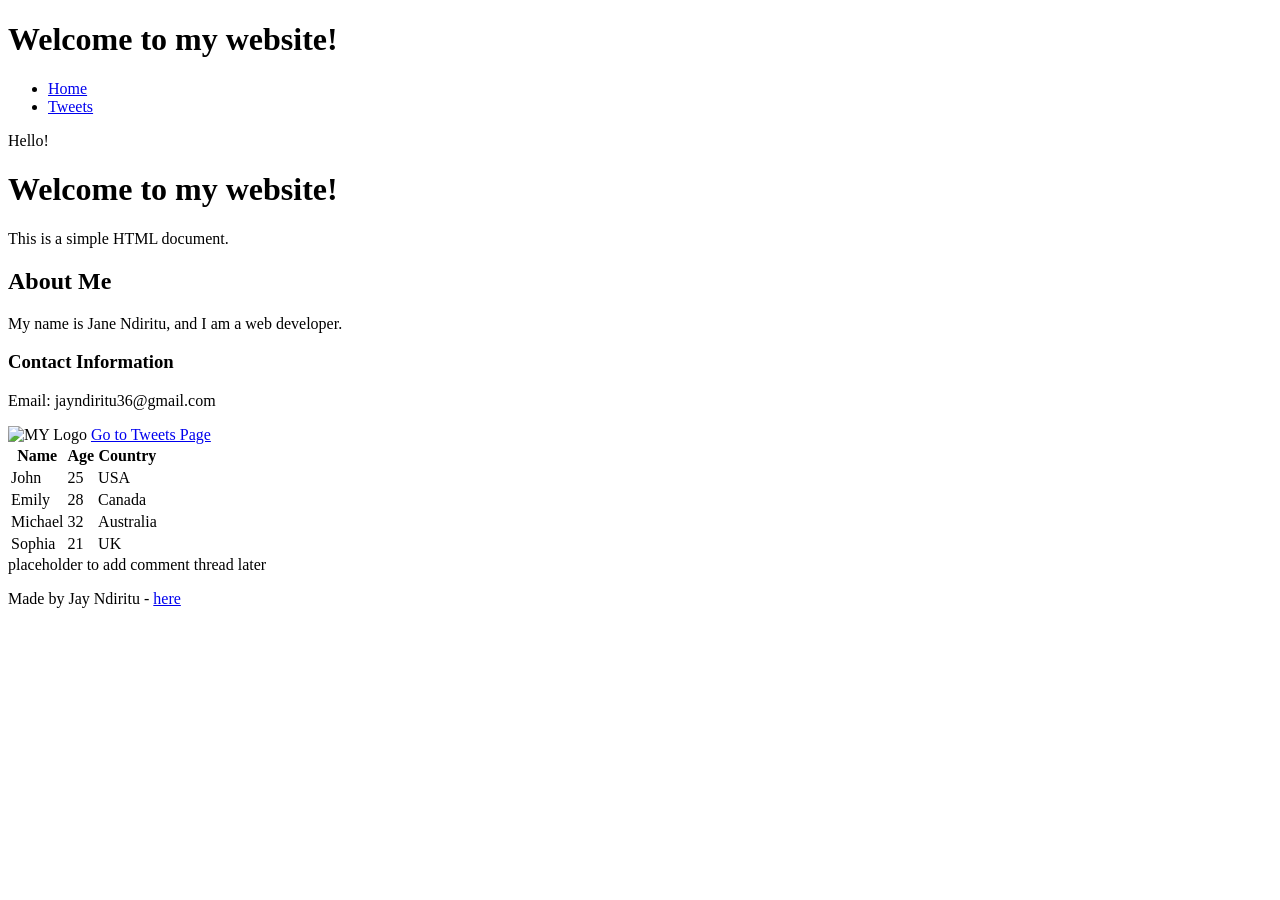
==== css_basic/index.html @ 21a246cd "Updated html css file" ====
<!DOCTYPE html>
<html lang="en">
<head>
    <meta charset="UTF-8">
    <meta name="viewport" content="width=device-width, initial-scale=1.0">
    <title>My Website</title>
</head>
<body>

<header>
    <link href="base.css" rel="stylesheet">
<link href="styles.css" rel="stylesheet">
    <h1>Welcome to my website!</h1>
    <ul>
        <li><a href="base_index.html">Home</a></li>
        <li><a href="tweets.html">Tweets</a></li>
    </ul>
</header>

<main>
    <p>Hello!</p>
    <h1>Welcome to my website!</h1>
    <p>This is a simple HTML document.</p>

    <article>
        <h2>About Me</h2>
        <p>My name is Jane Ndiritu, and I am a web developer.</p>
        <h3>Contact Information</h3>
        <p>Email: jayndiritu36@gmail.com</p>
        <img src="https://i.ibb.co/gTDZZT8/ALX-Logo-07.png" alt="MY Logo">
        <a href="tweets.html">Go to Tweets Page</a>
        <table>
    <thead>
        <tr>
            <th>Name</th>
            <th>Age</th>
            <th>Country</th>
        </tr>
    </thead>

    <tbody>
        <tr>
            <td>John</td>
            <td>25</td>
            <td>USA</td>
        </tr>
        <tr>
            <td>Emily</td>
            <td>28</td>
            <td>Canada</td>
        </tr>
        <tr>
            <td>Michael</td>
            <td>32</td>
            <td>Australia</td>
        </tr>
        <tr>
            <td>Sophia</td>
            <td>21</td>
            <td>UK</td>
        </tr>
    </tbody>
</table>
    </article>

    <aside>
        placeholder to add comment thread later
    </aside>
</main>

<footer>
    <p>Made by Jay Ndiritu - <a href="https://photos.app.goo.gl/DiwDXc7JCjTctnq49" target='_blank'>here</a></p>
</footer>

</body>
</html>
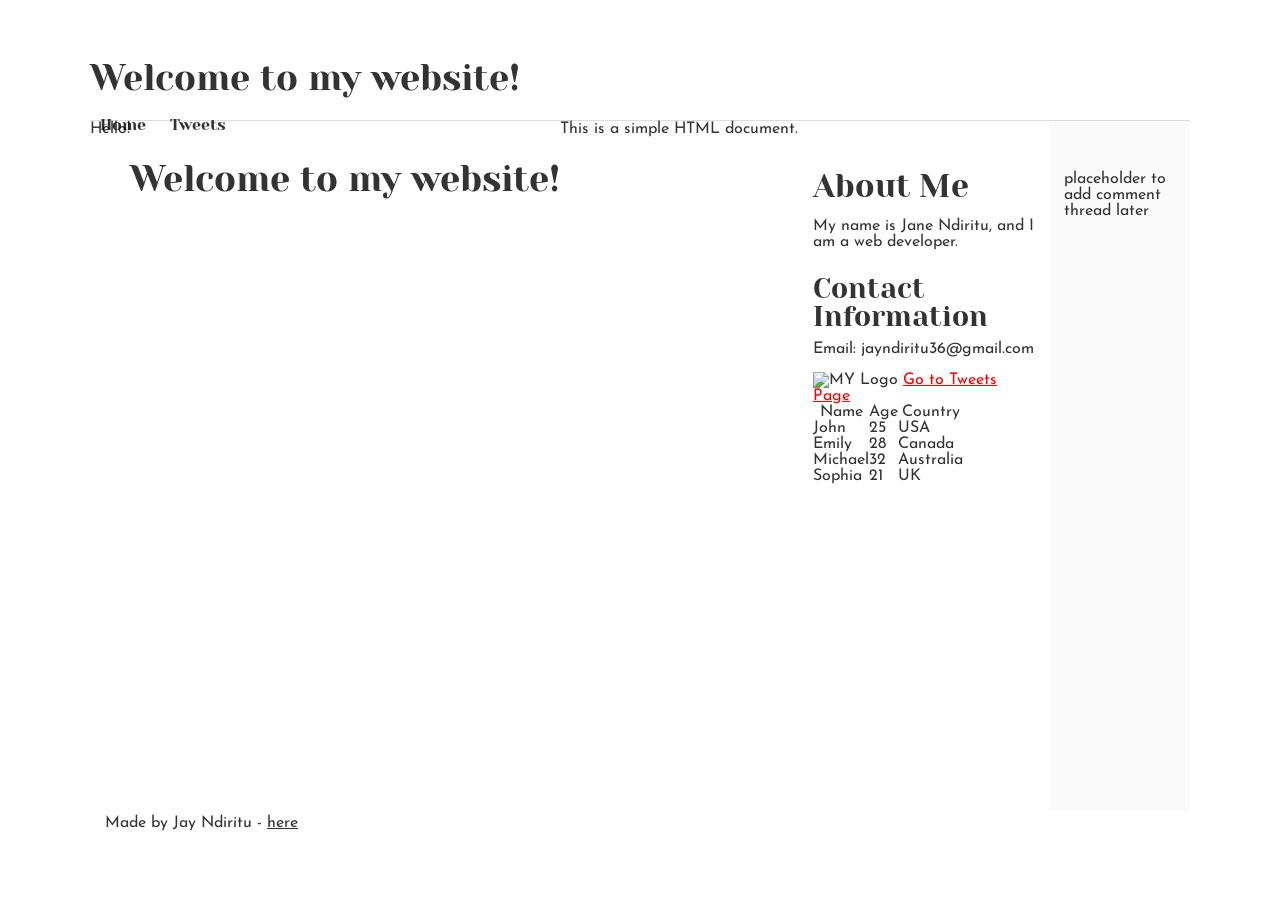
==== commit 1a7679a5: "Responsive web design" ====
--- a/css_basic/index.html
+++ b/css_basic/index.html
@@ -9,7 +9,9 @@
 
 <header>
     <link href="base.css" rel="stylesheet">
-<link href="styles.css" rel="stylesheet">
+    <link href="styles.css" rel="stylesheet">
+    <body class="works_on_smartphones">
+
     <h1>Welcome to my website!</h1>
     <ul>
         <li><a href="base_index.html">Home</a></li>
--- a/css_basic/styles.css
+++ b/css_basic/styles.css
@@ -0,0 +1,222 @@
+/* Importing webfonts */
+/* (If you're learning CSS, you should disregard that) */
+
+@import url(https://fonts.googleapis.com/css?family=Yeseva+One);
+@import url(https://fonts.googleapis.com/css?family=Josefin+Sans:400,700,700italic,400italic);
+
+
+/* CSS reset rules */
+
+html, body {
+	height: 100%;
+	min-height: 100%;
+}
+html, body, div, span, applet, object, iframe,
+h1, h2, h3, h4, h5, h6, p, blockquote, pre,
+a, abbr, acronym, address, big, cite, code,
+del, dfn, img, ins, kbd, q, s, samp,
+small, strike, sub, sup, tt, var,
+b, u, i, center,
+dl, dt, dd,
+fieldset, form, label, legend,
+table, caption, tbody, tfoot, thead, tr, th, td,
+article, aside, canvas, details, embed, 
+figure, figcaption, footer, header, hgroup, 
+menu, nav, output, ruby, section, summary,
+time, mark, audio, video {
+	margin: 0;
+	padding: 0;
+	border: 0;
+	font-size: 100%;
+	font: inherit;
+	vertical-align: baseline;
+}
+/* HTML5 display-role reset for older browsers */
+article, aside, details, figcaption, figure, 
+footer, header, hgroup, menu, nav, section {
+	display: block;
+}
+body {
+	line-height: 1;
+}
+blockquote, q {
+	quotes: none;
+}
+blockquote:before, blockquote:after,
+q:before, q:after {
+	content: '';
+	content: none;
+}
+table {
+	border-collapse: collapse;
+	border-spacing: 0;
+}
+
+
+/* Fonts and colors */
+
+body {
+	font-family: 'Josefin Sans', serif;
+	color: rgba(0, 0, 0, 0.8);
+}
+h1, h2, h3, h4, h5, h6, header {
+	font-family: 'Yeseva One', sans-serif;
+}
+article {
+}
+header {
+	border-bottom: 1px solid rgb(221,221,221);
+	transition: border-bottom-color 1s ease;
+}
+header a {
+	color: rgba(0, 0, 0, 0.8);
+}
+aside {
+	background: #FAFAFA;
+}
+aside p {
+	border: 1px solid #bbb;
+	background: #ddd;
+	color: black;
+}
+footer a {
+	color: rgba(0, 0, 0, 0.8);
+}
+a {
+	color: #F80002;
+}
+
+
+/* Positioning and margins */
+
+@media (min-width: 1100px) {
+	body {
+		width: 1100px;
+		margin: 0 auto;
+	}
+}
+
+article {
+	padding: 50px 15px;
+}
+article > *:first-child {
+	margin-top: 0;
+}
+aside {
+	padding: 50px 15px;
+}
+header .right {
+	float: right;
+	margin: 0 10px 15px;
+}
+
+
+/* Header */
+header {
+	padding: 20px 0;
+	height: 80px;
+}
+header ul {
+	list-style: none;
+	margin: 0;
+	padding: 0;
+}
+header li {
+	display: inline;
+	vertical-align:middle;
+}
+header li:first-child {
+	margin: 0;
+}
+header li a {
+	margin: 0 10px;
+}
+header li.logo {
+	font-size: 36px;
+}
+header a {
+	text-decoration: none;
+}
+
+
+/* Aside */
+
+aside p {
+	border-radius: 10px;
+	padding: 20px 20px;
+}
+
+
+/* Footer */
+
+footer {
+	padding: 5px 15px;
+	height: 80px;
+}
+
+
+/* Text styles and margins */
+
+p {
+	margin-bottom: 15px;
+}
+h1 {
+	font-size: 36px;
+	margin: 40px 0 20px;
+}
+h2 {
+	font-size: 32px;
+	margin: 30px 0 15px;
+}
+h3 {
+	font-size: 28px;
+	margin: 25px 0 10px;
+}
+h4 {
+	font-size: 20px;
+	font-weight: bold;
+	margin: 20px 0 10px;
+}
+h5 {
+	font-size: 18px;
+	font-weight: bold;
+	margin: 15px 0 10px;
+}
+h6 {
+	font-weight: bold;
+	margin: 5px 0;
+}
+
+@media (max-width: 800px) {
+  body.works_on_smartphone {
+  	display: block;
+  }
+  body.works_on_smartphone main {
+  	display: block;
+  }
+  header .right {
+  	float: none;
+  }
+}
+/* Apply flexbox to body and main containers */
+body {
+    display: flex;
+    flex-direction: column; /* Stack header, main, footer vertically */
+}
+
+main {
+    display: flex;
+    flex-direction: row; /* Arrange article and aside horizontally */
+    flex: auto; /* Maintain automatic height and width */
+}
+
+/* Content sizing - article takes 2/3, aside takes 1/3 */
+article {
+    flex: 2; /* Takes 2 parts of the available space */
+    overflow-y: auto; /* Enable vertical scrolling */
+}
+
+aside {
+    flex: 1; /* Takes 1 part of the available space */
+    overflow-y: auto; /* Enable vertical scrolling */
+}
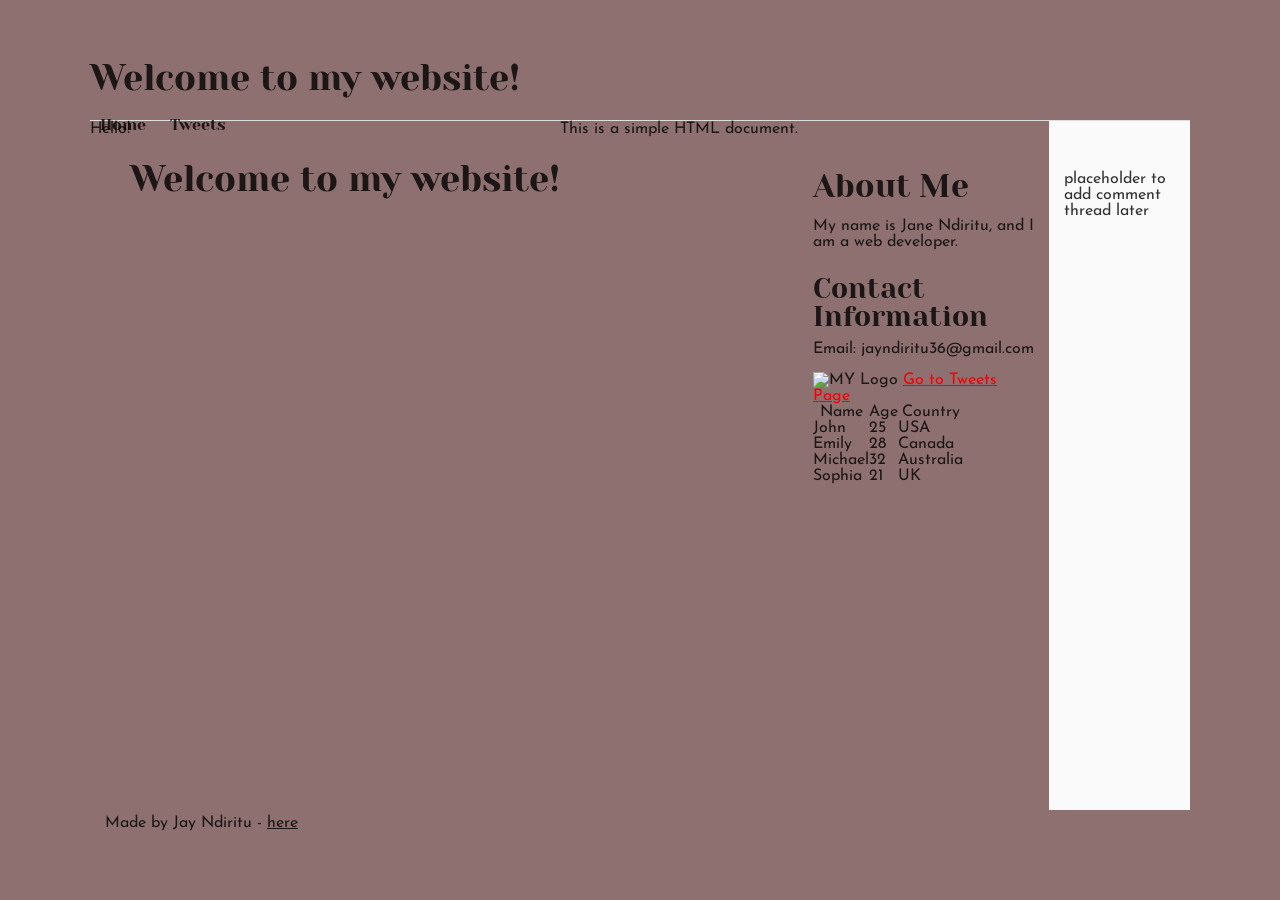
==== commit c6f98aac: "background colour change" ====
--- a/css_basic/index.html
+++ b/css_basic/index.html
@@ -11,6 +11,7 @@
     <link href="base.css" rel="stylesheet">
     <link href="styles.css" rel="stylesheet">
     <body class="works_on_smartphones">
+    <body class="logo"></body>
 
     <h1>Welcome to my website!</h1>
     <ul>
--- a/css_basic/styles.css
+++ b/css_basic/styles.css
@@ -6,6 +6,9 @@
 
 
 /* CSS reset rules */
+body {
+    background-color: rgb(142, 112, 112);
+}
 
 html, body {
 	height: 100%;
